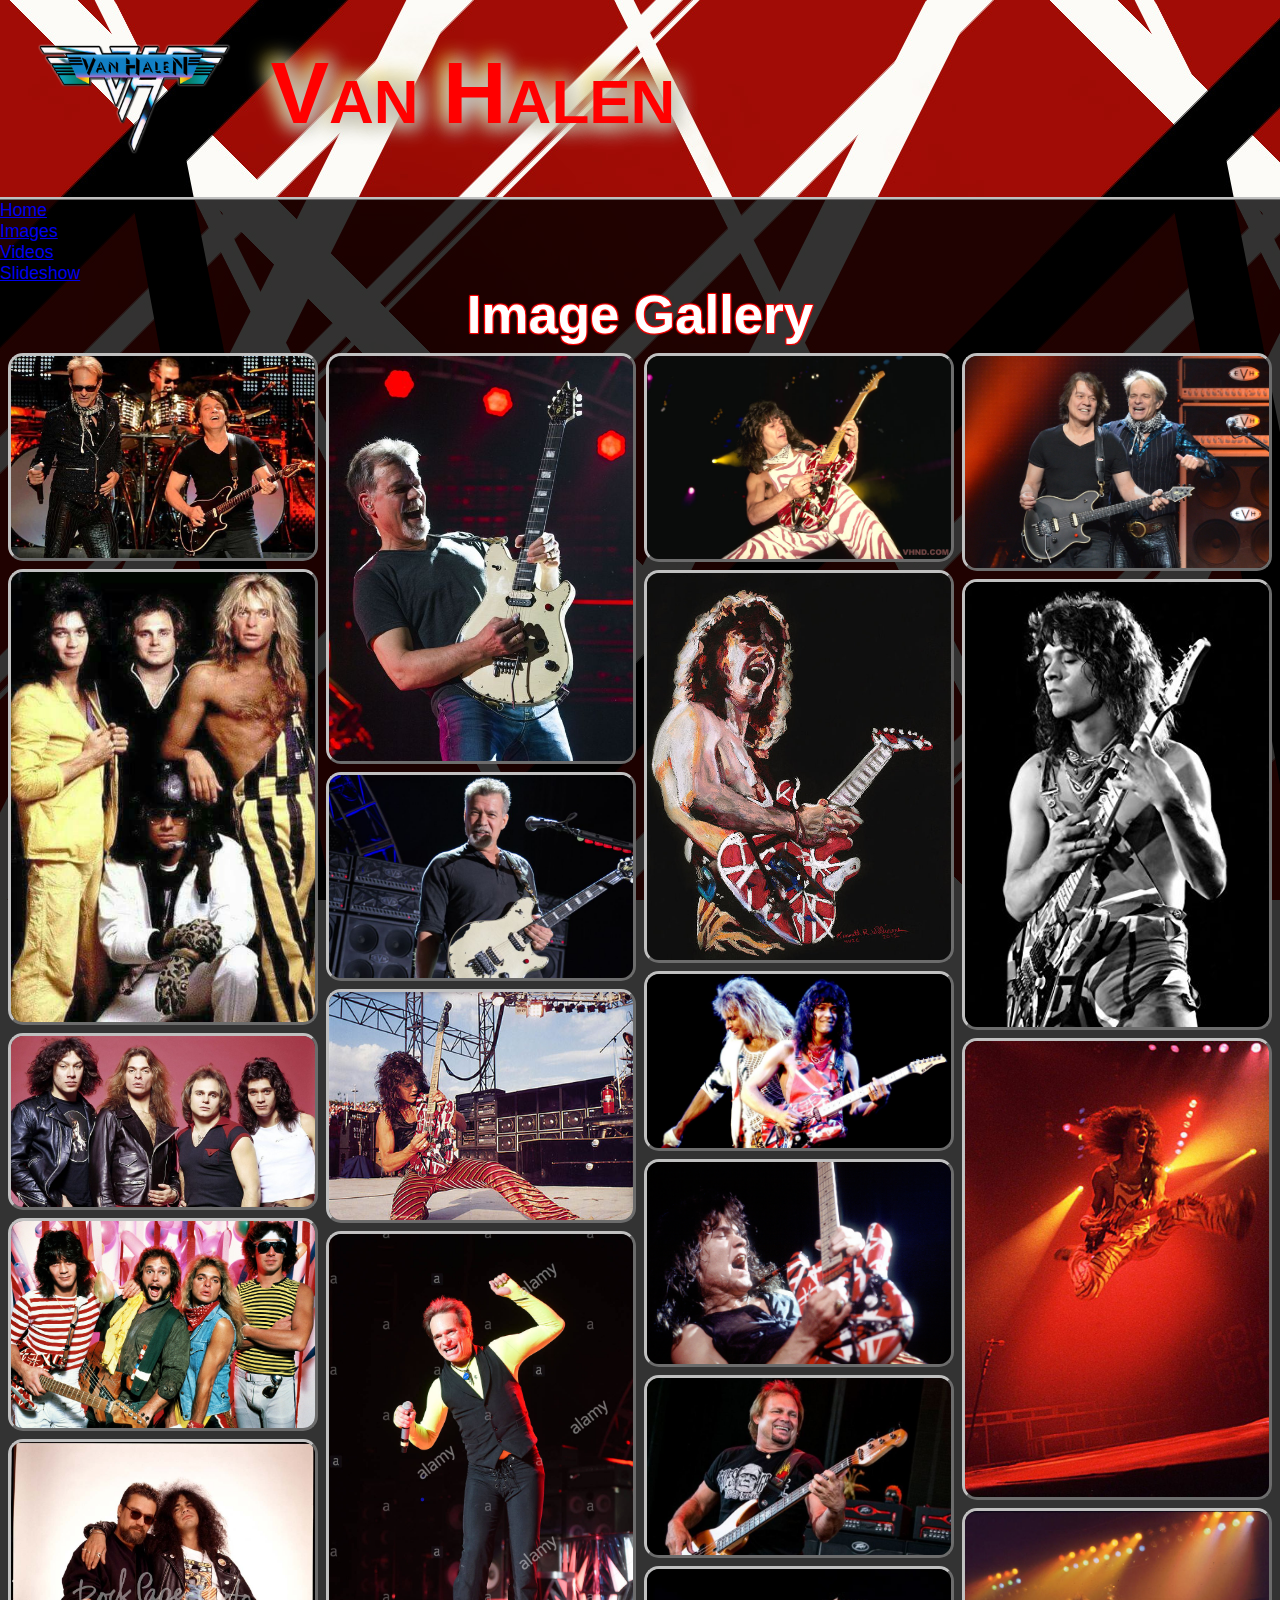
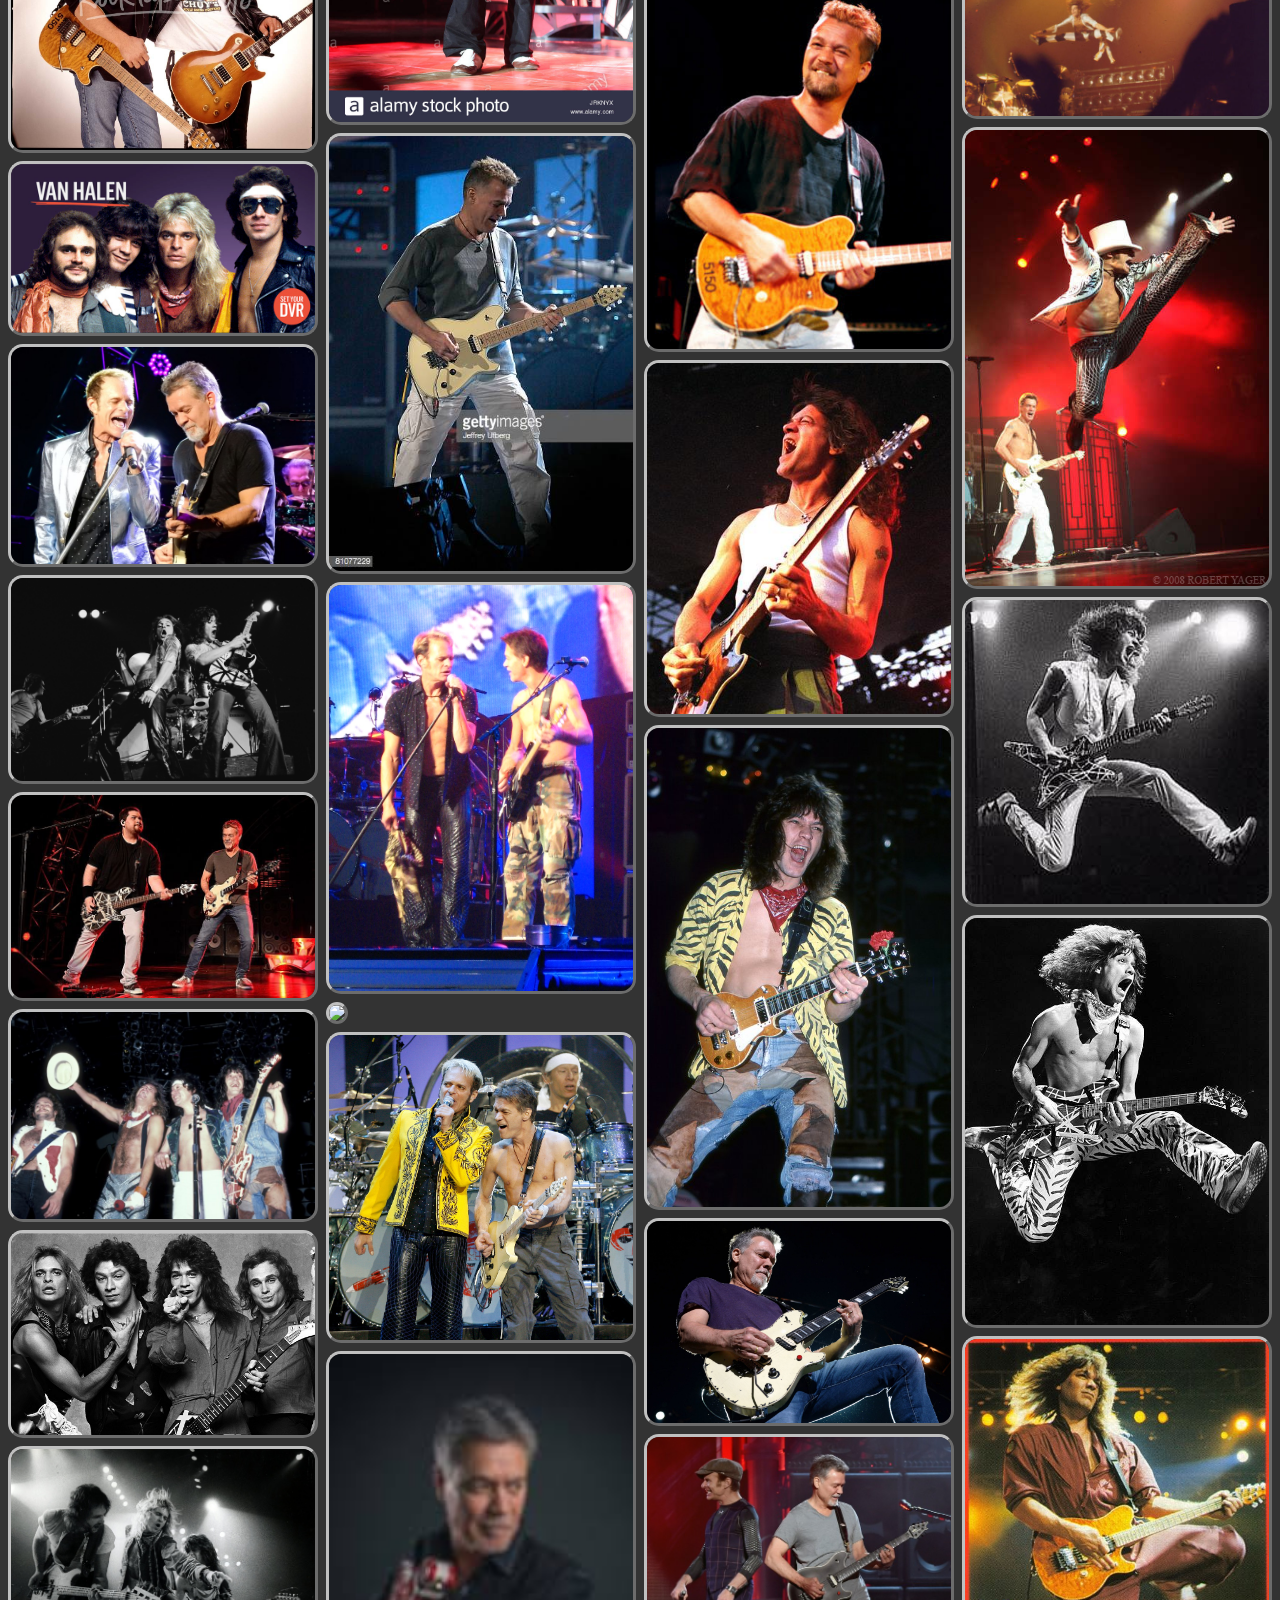
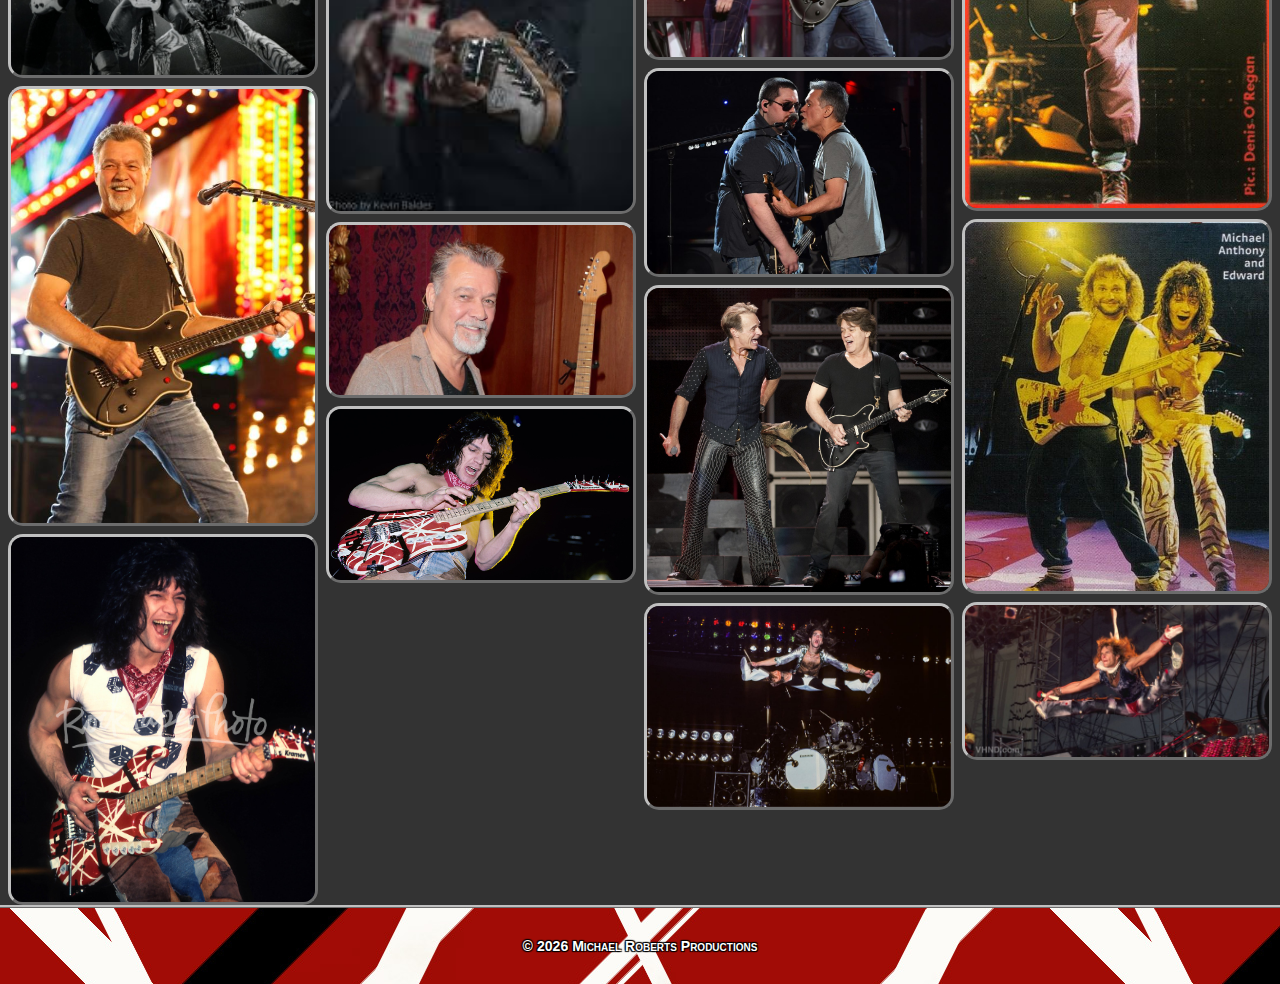
==== imagegallery.html @ 06aaaac9 "Add files via upload" ====
<!doctype html> <!-- doctype tag must exist at the top of every html5 file -->
<html lang="en">
<!-- head section -- the "backstage" area of the web page -->
<head>
	<!-- meta tags -->
	<meta charset="utf-8" />
	<meta name="description" content="Learn how to properly take care of your body">
  	<meta name="keywords" content="health, exercise, diet, strength, cardio, stress, workout, eat right">
  	<meta name="author" content="Michael Roberts">

	<!-- shiv/shim - Helps Internet Explorer older than v. 9 work correctly with html5 -->
	<!--[if lt IE 9]> <script src="http://html5shim.googlecode.com/svn/trunk/html5.js"></script> <![endif]-->

	<!-- Viewport -->
	<meta name="viewport" content="width=device-width, initial-scale=1.0">

	<!-- stylesheet links -->
	<link href="https://cdn.jsdelivr.net/npm/bootstrap@5.1.3/dist/css/bootstrap.min.css" rel="stylesheet" integrity="sha384-1BmE4kWBq78iYhFldvKuhfTAU6auU8tT94WrHftjDbrCEXSU1oBoqyl2QvZ6jIW3" crossorigin="anonymous">
	<link rel="stylesheet" href="styles/main.css">
	<link rel="stylesheet" href="styles/imagegallery.css">

	<!-- favicon link -->
	<link rel="icon" href="images/favicon.ico">

	<!-- title tag -->
	<title>Van Halen Image Gallery</title>

	<!-- ----------- ----------- Slicknav Links and Scripts ----------- ----------- -->
	<!-- Slicknav Stylesheet link -->
	<link rel="stylesheet" href="styles/slicknav.css">
	<!-- jQuery CDN - needed to drive slicknav -->
	<script src="https://ajax.googleapis.com/ajax/libs/jquery/3.5.1/jquery.min.js"></script>
	<!-- link to local js slicknav script file -->
	<script src="js/jquery.slicknav.min.js"></script>
	<!-- slicknav script - converts contents of nav_menu to mobilemenu -->
	<script type="text/javascript">
		$(document).ready(function(){
			$('#nav_menu').slicknav({prependTo:"#mobilemenu"});
		});
	</script>
	<!-- ----------- ---------- END Slicknav Links and Scripts ---------- ---------- -->

</head>

<!-- body - contains the entire visible area of the web page and all it's containers --->
<body> 

	<!-- header - the top part of the webpage, containing the logo image and site name -->
	<header class="clearfix"> <!-- clearfix class used to prevent logo image from overflowing the header area -->
		<a href="index.html"><img id="logoimage" src="images/vanhalen-logo-large.png" alt="Return to homepage" title="Return to homepage"></a>
		<a href="index.html"><h2 alt="Return to homepage" title="Return to homepage">Van Halen</h2></a>
	</header>
	<nav class="navbar navbar-expand-sm bg-primary navbar-dark">
        <div class="container-fluid">
          <ul class="navbar-nav">
            <li class="nav-item">
              <a class="nav-link" href="index.html">Home</a>
            </li>
            <li class="nav-item">
              <a class="nav-link" href="imagegallery.html">Images</a>
            </li>
            <li class="nav-item">
              <a class="nav-link" href="videogallery.html">Videos</a>
            </li>
            <li class="nav-item">
              <a class="nav-link" href="slideshow.html">Slideshow</a>
            </li>
          </ul>
        </div>
      </nav>
	
	<!-- nav_menu - code for the horizontal navigation bar 
	<nav id="nav_menu">
		<ul>
			<li><a href="index.html">Home</a></li>
			<li><a href="cardio/index.html">Cardio</a></li>
			<li><a href="diet/index.html">Diet</a>
				<ul>
					<li><a href="diet/bmi.html">BMI</a></li>
					<li><a href="diet/calories.html">Calories</a></li>
					<li><a href="diet/meals.html">Meals</a></li>
				</ul>
			</li>
			<li><a href="strength/index.html">Strength</a></li>
			<li id="last"><a href="stress/index.html">Stress</a>
				<ul>
					<li><a href="stress/meditate.html">Meditate</a></li>
					<li><a href="stress/tips.html">Tips</a></li>
					<li><a href="stress/vipassana.html">Vipassana</a></li>
				</ul>
			</li>
		</ul>
	</nav>
-->
	<!-- main - contains the "main" section of the web page - everything between the header and the footer -->
	<main>
		<h1>Image Gallery</h1>
		
		
<!-- Photo Grid -->
<div class="row"> 
	<div class="column">
	  <img src="images/1.jpg">
	  <img src="images/2.jpg">
	  <img src="images/3.jpg">
	  <img src="images/4.jpg">
	  <img src="images/5.jpg">
	  <img src="images/6.jpg">
	  <img src="images/7.jpg">
	  <img src="images/8.jpg">
	  <img src="images/9.jpg">
	  <img src="images/10.jpg">
	  <img src="images/11.jpg">
	  <img src="images/12.jpg">
	  <img src="images/46.jpg">
	  <img src="images/24.jpg">
	  

	</div>
	
	<div class="column">
	  <img src="images/13.jpg">
	  <img src="images/14.jpg">
	  <img src="images/15.jpg">
	  <img src="images/16.jpg">
	  <img src="images/17.jpg">
	  <img src="images/18.jpg">
	  <img src="images/19.jpg">
	  <img src="images/20.jpg">
	  <img src="images/21.jpg">
	  <img src="images/22.jpg">
	  <img src="images/23.jpg">
	  
	</div> 
	 
	<div class="column">
	  <img src="images/25.jpg">
	  <img src="images/26.jpg">
	  <img src="images/27.jpg">
	  <img src="images/28.jpg">
	  <img src="images/29.jpg">
	  <img src="images/30.jpg">
	  <img src="images/31.jpg">
	  <img src="images/32.jpg">
	  <img src="images/33.jpg">
	  <img src="images/34.jpg">
	  <img src="images/35.jpg">
	  <img src="images/36.jpg">
	  <img src="images/48.jpg">
	  
	</div>
	
	<div class="column">
	  <img src="images/37.jpg">
	  <img src="images/38.jpg">
	  <img src="images/39.jpg">
	  <img src="images/40.jpg">
	  <img src="images/41.jpg">
	  <img src="images/42.jpg">
	  <img src="images/43.jpg">
	  <img src="images/44.jpg">
	  <img src="images/45.jpg">
	  <img src="images/47.jpg">
	</div>
  </div>
  

	</main>
	<!-- Javascript - Get Current Year for the Footer -->
	<script>
        window.onload = function() {
            var d = new Date();
            document.getElementById("copyright").innerHTML = d.getFullYear();
        }
    </script>


	<!-- footer - the bottom section of the web page, containing the copyright information -->
	<footer>
		<p>&copy; <span id="copyright"></span> Michael Roberts Productions</p>
	</footer>
	<script src="https://cdn.jsdelivr.net/npm/bootstrap@5.1.3/dist/js/bootstrap.bundle.min.js" integrity="sha384-ka7Sk0Gln4gmtz2MlQnikT1wXgYsOg+OMhuP+IlRH9sENBO0LRn5q+8nbTov4+1p" crossorigin="anonymous"></script>
</body>
</html>
---- styles/main.css ----
* {
    margin: 0;
    padding: 0;
    box-sizing: border-box;
}
.clearfix::after {
    content: "";
    clear: both;
    display: table;
}
html {
    background-image: url("../images/background.jpg");
    background-attachment: fixed;
}
body {
    font-family: 'Righteous', cursive;
    font-size: 110%;
    background-color: rgba(0, 0, 128, 0.8);
}
header {
    background-color: white;
    background-image: linear-gradient(to right, navy, red);
    padding: 30px 0;
    border-bottom: 3px ridge gold;
}
header h2 {
    font-size: 350%;
    padding-top: 12px;
    color: red;
    text-shadow: 5px 5px 20px silver, -5px 5px 20px silver, 5px -5px 20px silver, -5px -5px 20px gold;
}
#logoimage {
    max-width: 100px;
    width: 100%;
    float: left;
    margin: 0 2em;
}
#nav_list {
    width: 15%;
    float: left;
    margin: 3em 0 0 3em;
    position: sticky;
    top: 150px;
}
#nav_list ul {
    list-style: none;
}
#nav_list ul li {
    background-color: navy;
    margin-bottom: 7px;
    border: 3px ridge silver;
    border-radius: 15px;
    margin-left: 0;
    margin-right: .5em;
    transition: all .5s;
}
#nav_list ul li a {
    display: block;
    text-decoration: none;
    padding: 5px 1em;
    color: white;
    transition: all .5s;
}
#nav_list ul li a:hover {
    color: navy;
}
#nav_list ul li:hover {
    background-color: white;
    margin-left: .5em;
    margin-right: 0;
}
section {
    width: 75%;
    float: left;
    margin: 30px auto;
}
article {
    width: 75%;
    background-color: #660000;
    padding: 30px 0;
    margin: 30px auto;
}
article h4 {
    font-size: 150%;
    color: white;
    padding: 0 0 15px 1em;
}
.videowrapper {
    width: 75%;
    position: relative;
    padding-bottom: 56.25%; /* 16:9 */
    padding-top: 25px;
    height: 0;
    margin: 0 auto;
    border: 6px ridge #808080;
    box-shadow: 5px 5px 15px 10px #660000;
}
.videowrapper iframe {
    position: absolute;
    top: 0;
    left: 0;
    width: 100%;
    height: 100%;
}
.caption {
    margin: 30px 6em;
    color: white;
}
.caption p {
    margin-bottom: 10px;
}
.caption ul {
    margin: 30px 0 0 1em;
}
.caption ul li {
    margin-left: 2em;
    line-height: 30px;
}
blockquote {
    margin: 10px 1.5em;
    border-left: 3px solid wheat;
    padding-left: .5em;
    color: wheat;
}
.sig {
    font-style: italic;
    color: maroon;
    font-variant: small-caps;
    font-weight: bold;
    padding: 5px 30px 5px 0;
    text-align: right;
    border-radius: 15px;
    background-color: rgba(245, 222, 179, 0.8);
}

#cornerbtn {
    display: none; /* Hidden by default */
    position: fixed;
    left: 5px;
    bottom: 150px;
    z-index: 99; /* Make sure it does not overlap */
    border: 1px solid black;
    outline: none; /* Remove outline */
    font-weight: bold;
    cursor: pointer; /* Add a mouse pointer on hover */
    padding: .5em .5em;
    margin: 0 1em 3px 0;
    font-family: 'Nova Square', cursive;
    font-size: 100%;
    border-radius: 5px;
    background-color: rgba(0,0,0,.25);
    color: white;
    transition: all .5s;
 }
 
 #cornerbtn:hover {
    background-color: rgba(0,0,0,1);
    color: red;
    border: 1px solid red;
 }
footer {
    clear: both;
    background-color: white;
    padding: 25px 0;
    background-image: linear-gradient(to right, red, navy);
    border-top: 3px ridge gold;
}
footer p {
    text-align: center;
    font-size: 80%;
    color: white;
}
footer img {
    max-width: 100px;
    display: block;
    margin: 1em auto;
}
@media only screen and (max-width: 800px) {
    body {
        font-size: 80%;
    }
    header {
        text-align: center;
        
    }
    #logoimage {
        float: none;
        display: block;
        margin: 0 auto;
    }
    #nav_list {
        display: none;
    }
    section {
        float: none;
        width: 100%;
    }
    article {
        width: 100%;
    }
    .videowrapper {
        width: 100%;
        border: none;
    }
    .caption {
        margin: 30px 2em;
    }
  }
---- styles/imagegallery.css ----
* {
    margin: 0;
    padding: 0;
    box-sizing: border-box;
  }
.clearfix::after {
  content: "";
  clear: both;
  display: table;
}

html {
    background-image: url("../images/vhbackground.jpg");
    background-attachment: fixed;
}
body {
  font-family: Arial;
  background-color: rgba(0, 0, 0, .8); /* rgba property value, where the 4th argument is the opacity */
}
header {
    background-image: url("../images/vhbackground.jpg");
    border-bottom: 3px ridge silver;
}
#logoimage {
    float: left;
    max-width: 200px;
    width: 100%;
    margin: 10px 2em;
}
header h2 {
    font-size: 500%;
    font-variant: small-caps;
}
h1 {
  font-size: 300%;
  color: white;
  text-align: center;
  text-shadow: 1px 1px 1px red, -1px -1px 1px red, -1px 1px 1px red, 1px -1px 1px red;
}
header a {
  text-decoration: none;
  color: white;
  text-shadow: 1px 1px 1px #000000, -1px -1px 1px #000000, -1px 1px 1px #000000, 1px -1px 1px #000000;
}
header h3 {
    font-size: 150%;
}
  
.row {
  display: flex;
  flex-wrap: wrap;
  padding: 0 4px;
}

/* Create four equal columns that sits next to each other */
.column {
  flex: 25%;
  max-width: 25%;
  padding: 0 4px;
}

.column img {
  flex-basis: 1;
  width: 100%;
  margin-top: 8px;
  vertical-align: middle;
  border-radius: 15px;
  border: 3px outset silver;
}

footer {
  background-image: url("../images/vhbackground.jpg");
  padding: 30px 0;
  border-top: 3px ridge silver;
}
footer p {
  text-align: center;
  font-size: 80%;
  font-variant: small-caps;
  font-weight: bold;
  color: white;
  text-shadow: 1px 1px 1px #000000, -1px -1px 1px #000000, -1px 1px 1px #000000, 1px -1px 1px #000000;
} 
/* Responsive layout - makes a two column-layout instead of four columns */
@media (max-width: 800px) {
  .column {
    flex: 50%;
    max-width: 50%;
  }
}

/* Responsive layout - makes the two columns stack on top of each other instead of next to each other */
@media (max-width: 600px) {
  .column {
    flex: 100%;
    max-width: 100%;
  }
  .column img {
    max-width: 100%;
  }
}
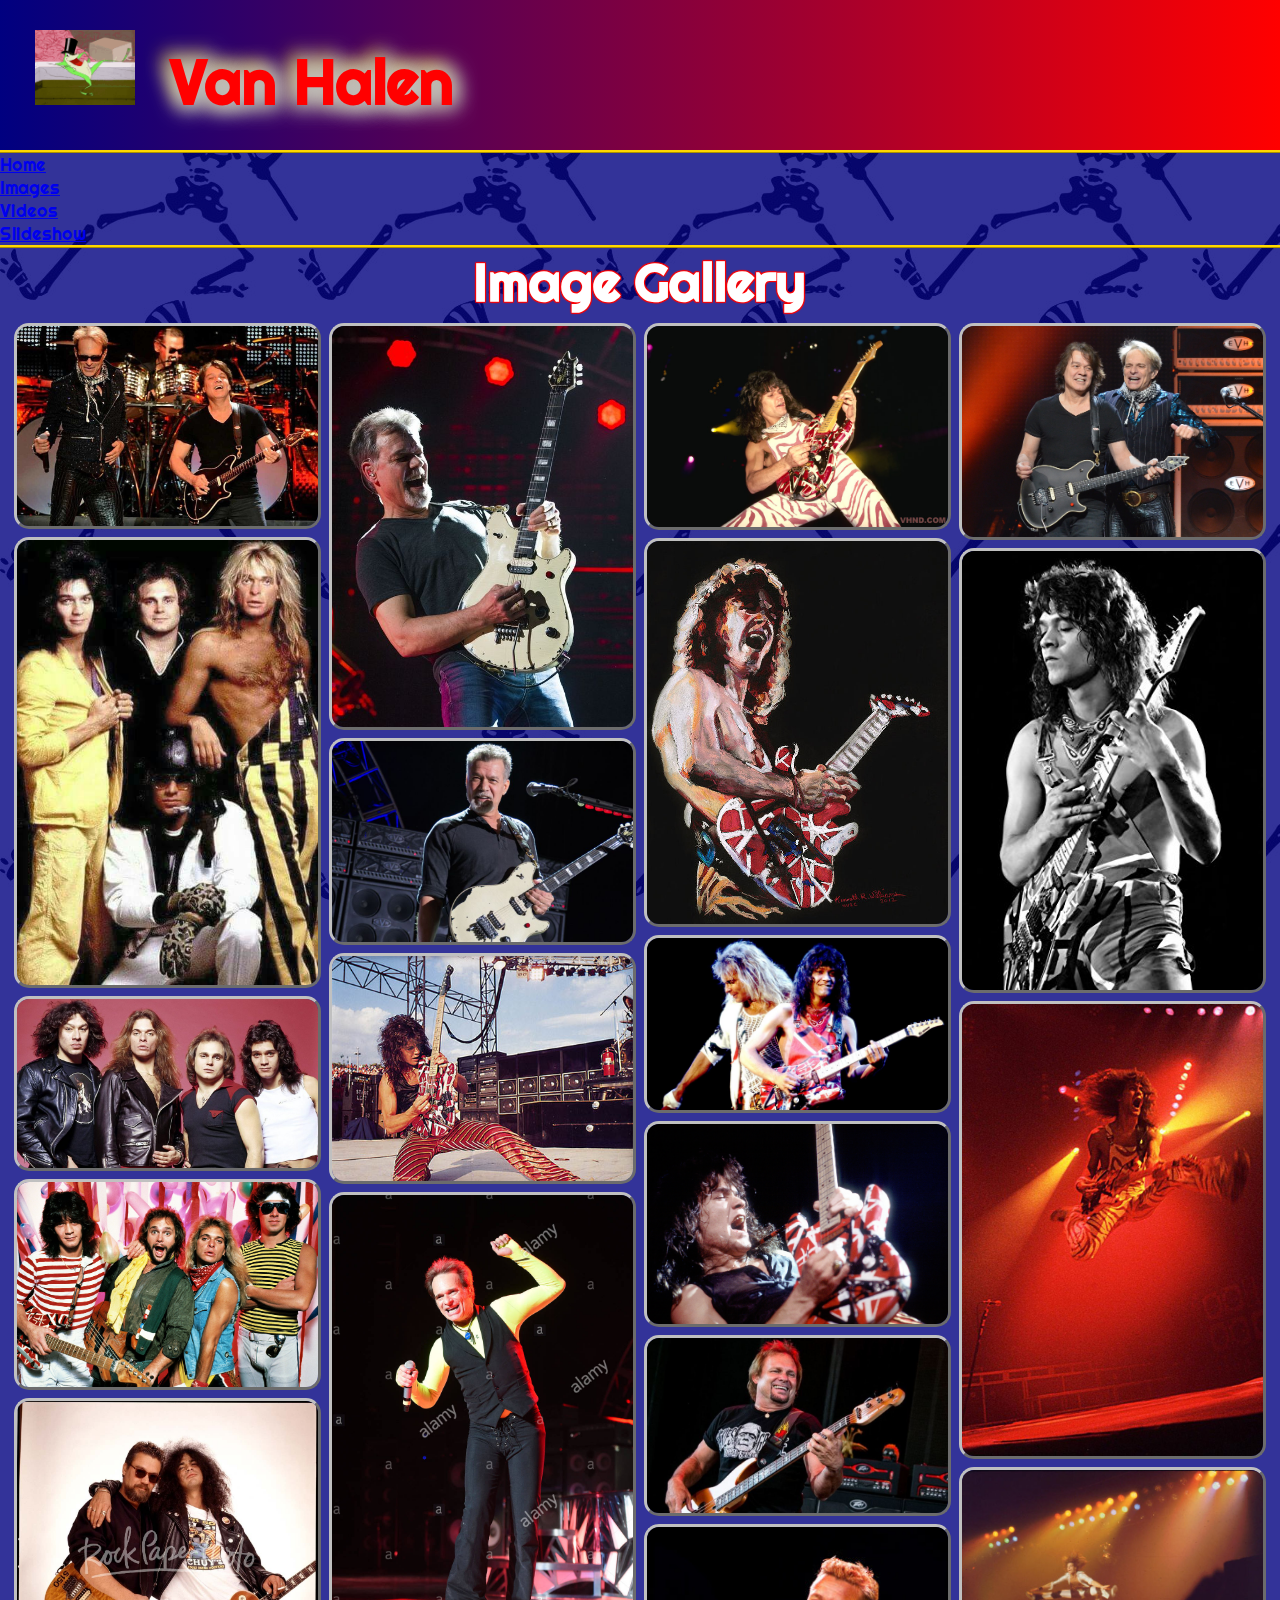
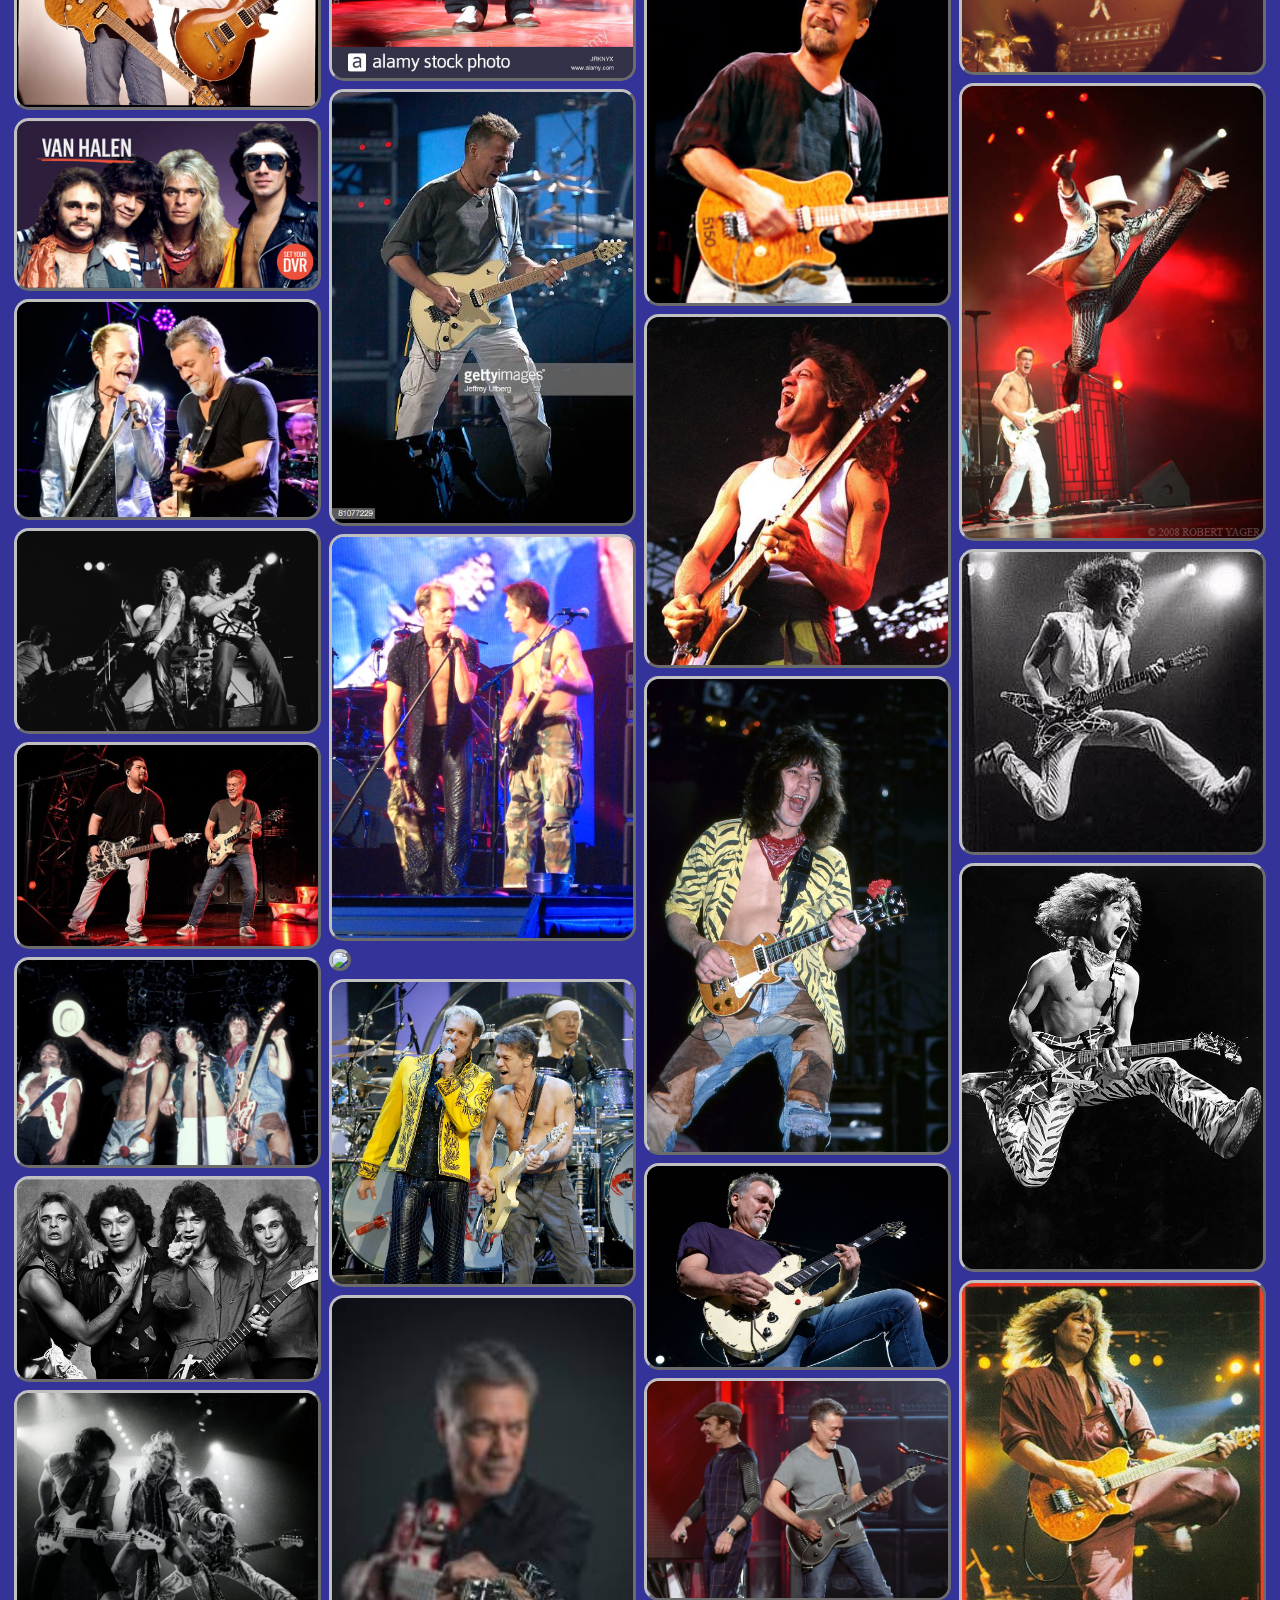
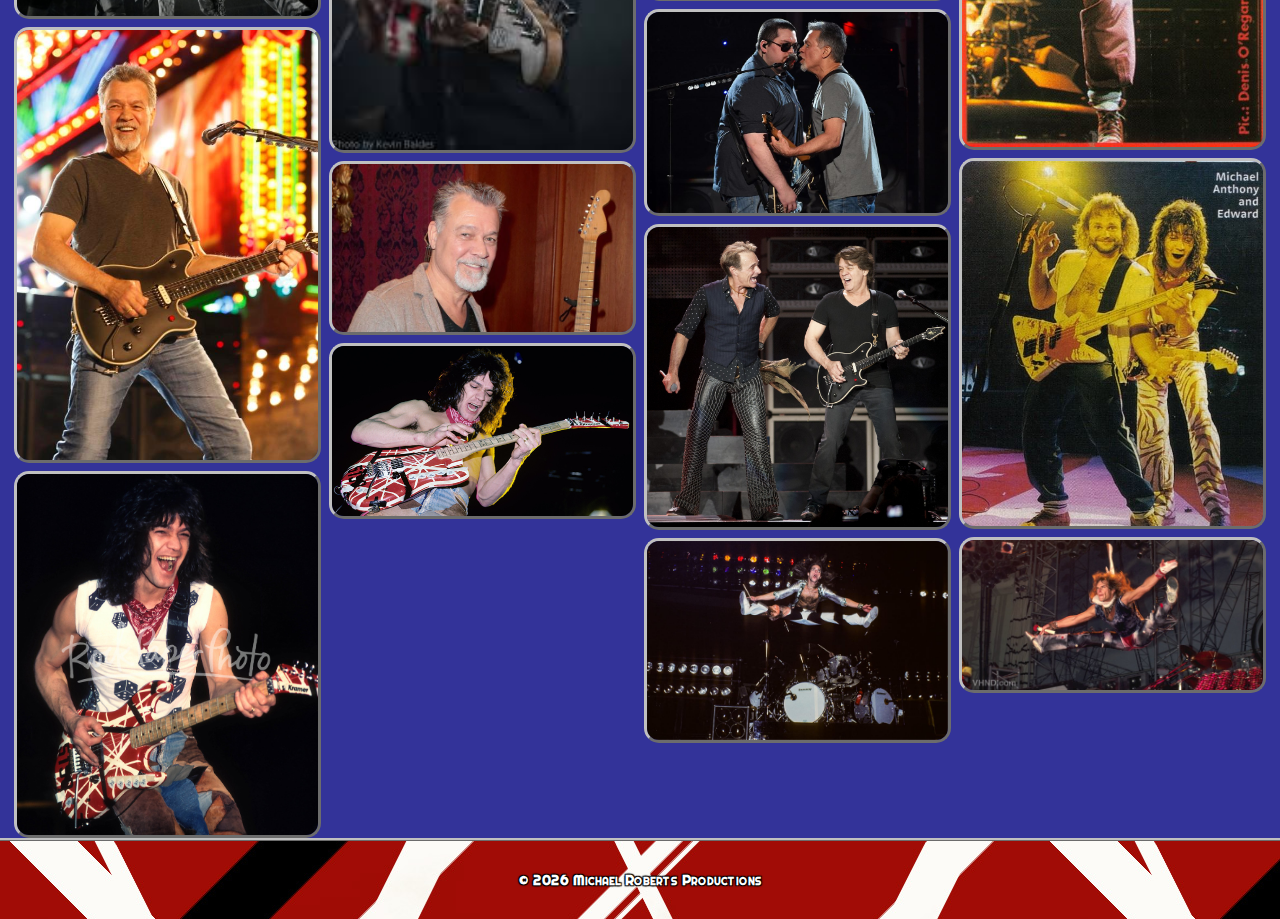
==== commit 26d52954: "Add files via upload" ====
--- a/imagegallery.html
+++ b/imagegallery.html
@@ -7,6 +7,12 @@
 	<meta name="description" content="Learn how to properly take care of your body">
   	<meta name="keywords" content="health, exercise, diet, strength, cardio, stress, workout, eat right">
   	<meta name="author" content="Michael Roberts">
+
+    <!-- Google Font Links -->
+    <link rel="preconnect" href="https://fonts.googleapis.com">
+    <link rel="preconnect" href="https://fonts.gstatic.com" crossorigin>
+    <link href="https://fonts.googleapis.com/css2?family=Righteous&display=swap" rel="stylesheet">
+
 
 	<!-- shiv/shim - Helps Internet Explorer older than v. 9 work correctly with html5 -->
 	<!--[if lt IE 9]> <script src="http://html5shim.googlecode.com/svn/trunk/html5.js"></script> <![endif]-->
@@ -47,10 +53,10 @@
 
 	<!-- header - the top part of the webpage, containing the logo image and site name -->
 	<header class="clearfix"> <!-- clearfix class used to prevent logo image from overflowing the header area -->
-		<a href="index.html"><img id="logoimage" src="images/vanhalen-logo-large.png" alt="Return to homepage" title="Return to homepage"></a>
+		<a href="index.html"><img id="logoimage" src="images/logo.gif" alt="Return to homepage" title="Return to homepage"></a>
 		<a href="index.html"><h2 alt="Return to homepage" title="Return to homepage">Van Halen</h2></a>
 	</header>
-	<nav class="navbar navbar-expand-sm bg-primary navbar-dark">
+	<nav class="navbar navbar-expand-sm bg-danger navbar-dark">
         <div class="container-fluid">
           <ul class="navbar-nav">
             <li class="nav-item">
@@ -164,6 +170,27 @@
 	</div>
   </div>
   
+  <div><button onclick="topFunction()" id="cornerbtn" title="Go to top">Return To Top</button></div>
+
+  <script>
+	  // When the user scrolls down 800px from the top of the document, show the button
+	   window.onscroll = function() {scrollFunction()};
+   
+	   function scrollFunction() {
+		 if (document.body.scrollTop > 800 || document.documentElement.scrollTop > 800) {
+		   document.getElementById("cornerbtn").style.display = "block";
+		 } else {
+		   document.getElementById("cornerbtn").style.display = "none";
+		 }
+	   }
+   
+	   // When the user clicks on the button, scroll to the top of the document
+	   function topFunction() {
+		 document.body.scrollTop = 0;
+		 document.documentElement.scrollTop = 0;
+	   }
+   </script>
+
 
 	</main>
 	<!-- Javascript - Get Current Year for the Footer -->
--- a/styles/main.css
+++ b/styles/main.css
@@ -34,6 +34,9 @@
     width: 100%;
     float: left;
     margin: 0 2em;
+}
+.navbar {
+    border-bottom: 3px ridge gold;
 }
 #nav_list {
     width: 15%;
@@ -69,7 +72,7 @@
     margin-left: .5em;
     margin-right: 0;
 }
-section {
+.vidgallery {
     width: 75%;
     float: left;
     margin: 30px auto;
@@ -84,6 +87,19 @@
     font-size: 150%;
     color: white;
     padding: 0 0 15px 1em;
+}
+.homepagecontainer {
+    margin: 10px auto;
+    list-style: none;
+
+}
+.homepagecontainer img {
+    float: left;
+    max-width: 500px;
+    border: 3px ridge gold;
+    border-radius: 30px;
+    margin: 50px 3em;
+    width: 100%;
 }
 .videowrapper {
     width: 75%;
--- a/styles/imagegallery.css
+++ b/styles/imagegallery.css
@@ -1,35 +1,9 @@
-* {
-    margin: 0;
-    padding: 0;
-    box-sizing: border-box;
-  }
-.clearfix::after {
-  content: "";
-  clear: both;
-  display: table;
+body {
+  max-width: 100%;
 }
-
-html {
-    background-image: url("../images/vhbackground.jpg");
-    background-attachment: fixed;
-}
-body {
-  font-family: Arial;
-  background-color: rgba(0, 0, 0, .8); /* rgba property value, where the 4th argument is the opacity */
-}
-header {
-    background-image: url("../images/vhbackground.jpg");
-    border-bottom: 3px ridge silver;
-}
-#logoimage {
-    float: left;
-    max-width: 200px;
-    width: 100%;
-    margin: 10px 2em;
-}
-header h2 {
-    font-size: 500%;
-    font-variant: small-caps;
+main {
+  max-width: 99%;
+  margin: auto;
 }
 h1 {
   font-size: 300%;
@@ -97,5 +71,7 @@
   }
   .column img {
     max-width: 100%;
+    border: none;
+    border-radius: 0;
   }
-}+}
